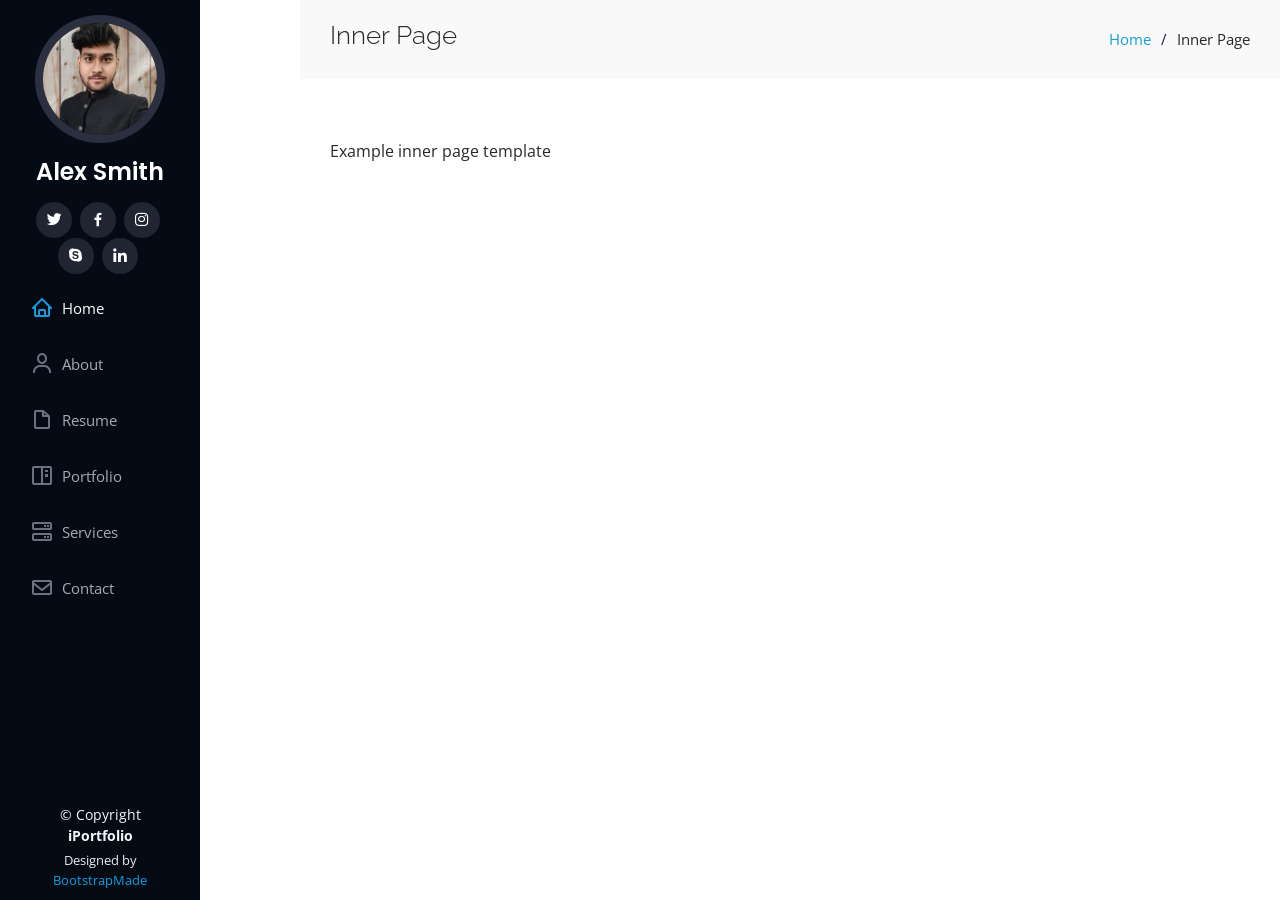
==== inner-page.html @ 4a3c2266 "first commit" ====
<!DOCTYPE html>
<html lang="en">

<head>
  <meta charset="utf-8">
  <meta content="width=device-width, initial-scale=1.0" name="viewport">

  <title>Inner Page - iPortfolio Bootstrap Template</title>
  <meta content="" name="description">
  <meta content="" name="keywords">

  <!-- Favicons -->
  <link href="assets/img/favicon.png" rel="icon">
  <link href="assets/img/apple-touch-icon.png" rel="apple-touch-icon">

  <!-- Google Fonts -->
  <link href="https://fonts.googleapis.com/css?family=Open+Sans:300,300i,400,400i,600,600i,700,700i|Raleway:300,300i,400,400i,500,500i,600,600i,700,700i|Poppins:300,300i,400,400i,500,500i,600,600i,700,700i" rel="stylesheet">

  <!-- Vendor CSS Files -->
  <link href="assets/vendor/aos/aos.css" rel="stylesheet">
  <link href="assets/vendor/bootstrap/css/bootstrap.min.css" rel="stylesheet">
  <link href="assets/vendor/bootstrap-icons/bootstrap-icons.css" rel="stylesheet">
  <link href="assets/vendor/boxicons/css/boxicons.min.css" rel="stylesheet">
  <link href="assets/vendor/glightbox/css/glightbox.min.css" rel="stylesheet">
  <link href="assets/vendor/swiper/swiper-bundle.min.css" rel="stylesheet">

  <!-- Template Main CSS File -->
  <link href="assets/css/style.css" rel="stylesheet">
</head>

<body>

  <!-- ======= Mobile nav toggle button ======= -->
  <i class="bi bi-list mobile-nav-toggle d-xl-none"></i>

  <!-- ======= Header ======= -->
  <header id="header">
    <div class="d-flex flex-column">

      <div class="profile">
        <img src="assets/img/profile-img.jpg" alt="" class="img-fluid rounded-circle">
        <h1 class="text-light"><a href="index.html">Alex Smith</a></h1>
        <div class="social-links mt-3 text-center">
          <a href="#" class="twitter"><i class="bx bxl-twitter"></i></a>
          <a href="#" class="facebook"><i class="bx bxl-facebook"></i></a>
          <a href="#" class="instagram"><i class="bx bxl-instagram"></i></a>
          <a href="#" class="google-plus"><i class="bx bxl-skype"></i></a>
          <a href="#" class="linkedin"><i class="bx bxl-linkedin"></i></a>
        </div>
      </div>

      <nav id="navbar" class="nav-menu navbar">
        <ul>
          <li><a href="#hero" class="nav-link scrollto active"><i class="bx bx-home"></i> <span>Home</span></a></li>
          <li><a href="#about" class="nav-link scrollto"><i class="bx bx-user"></i> <span>About</span></a></li>
          <li><a href="#resume" class="nav-link scrollto"><i class="bx bx-file-blank"></i> <span>Resume</span></a></li>
          <li><a href="#portfolio" class="nav-link scrollto"><i class="bx bx-book-content"></i> <span>Portfolio</span></a></li>
          <li><a href="#services" class="nav-link scrollto"><i class="bx bx-server"></i> <span>Services</span></a></li>
          <li><a href="#contact" class="nav-link scrollto"><i class="bx bx-envelope"></i> <span>Contact</span></a></li>
        </ul>
      </nav><!-- .nav-menu -->
    </div>
  </header><!-- End Header -->

  <main id="main">

    <!-- ======= Breadcrumbs ======= -->
    <section class="breadcrumbs">
      <div class="container">

        <div class="d-flex justify-content-between align-items-center">
          <h2>Inner Page</h2>
          <ol>
            <li><a href="index.html">Home</a></li>
            <li>Inner Page</li>
          </ol>
        </div>

      </div>
    </section><!-- End Breadcrumbs -->

    <section class="inner-page">
      <div class="container">
        <p>
          Example inner page template
        </p>
      </div>
    </section>

  </main><!-- End #main -->

  <!-- ======= Footer ======= -->
  <footer id="footer">
    <div class="container">
      <div class="copyright">
        &copy; Copyright <strong><span>iPortfolio</span></strong>
      </div>
      <div class="credits">
        <!-- All the links in the footer should remain intact. -->
        <!-- You can delete the links only if you purchased the pro version. -->
        <!-- Licensing information: https://bootstrapmade.com/license/ -->
        <!-- Purchase the pro version with working PHP/AJAX contact form: https://bootstrapmade.com/iportfolio-bootstrap-portfolio-websites-template/ -->
        Designed by <a href="https://bootstrapmade.com/">BootstrapMade</a>
      </div>
    </div>
  </footer><!-- End  Footer -->

  <a href="#" class="back-to-top d-flex align-items-center justify-content-center"><i class="bi bi-arrow-up-short"></i></a>

  <!-- Vendor JS Files -->
  <script src="assets/vendor/purecounter/purecounter_vanilla.js"></script>
  <script src="assets/vendor/aos/aos.js"></script>
  <script src="assets/vendor/bootstrap/js/bootstrap.bundle.min.js"></script>
  <script src="assets/vendor/glightbox/js/glightbox.min.js"></script>
  <script src="assets/vendor/isotope-layout/isotope.pkgd.min.js"></script>
  <script src="assets/vendor/swiper/swiper-bundle.min.js"></script>
  <script src="assets/vendor/typed.js/typed.umd.js"></script>
  <script src="assets/vendor/waypoints/noframework.waypoints.js"></script>
  <script src="assets/vendor/php-email-form/validate.js"></script>

  <!-- Template Main JS File -->
  <script src="assets/js/main.js"></script>

</body>

</html>
---- assets/css/style.css ----
/*--------------------------------------------------------------
# General
--------------------------------------------------------------*/
body {
  font-family: "Open Sans", sans-serif;
  color: #272829;
}

#resumelink{
  width: 10px;
  height: 10px;
  position: absolute;
  top: 13px;
  right: 23px;
}
#Resume{
  position: relative;
}

/* #resume{
  position:absolute;
  top: 3px;
  right: 2px;
}  */

a {
  color: #149ddd;
  text-decoration: none;
}

a:hover {
  color: #37b3ed;
  text-decoration: none;
}

h1,
h2,
h3,
h4,
h5,
h6 {
  font-family: "Raleway", sans-serif;
}

/*--------------------------------------------------------------
# Back to top button
--------------------------------------------------------------*/
.back-to-top {
  position: fixed;
  visibility: hidden;
  opacity: 0;
  right: 15px;
  bottom: 15px;
  z-index: 996;
  background: #149ddd;
  width: 40px;
  height: 40px;
  border-radius: 50px;
  transition: all 0.4s;
}

.back-to-top i {
  font-size: 28px;
  color: #fff;
  line-height: 0;
}

.back-to-top:hover {
  background: #2eafec;
  color: #fff;
}

.back-to-top.active {
  visibility: visible;
  opacity: 1;
}

/*--------------------------------------------------------------
# Header
--------------------------------------------------------------*/
#header {
  position: fixed;
  top: 0;
  left: 0;
  bottom: 0;
  width: 200px;
  transition: all ease-in-out 0.5s;
  z-index: 9997;
  transition: all 0.5s;
  padding: 0 15px;
  background: #040b14;
  overflow-y: auto;
}

#header .profile img {
  margin: 15px auto;
  display: block;
  width: 130px;
  border: 8px solid #2c2f3f;
}

#header .profile h1 {
  font-size: 24px;
  margin: 0;
  padding: 0;
  font-weight: 600;
  -moz-text-align-last: center;
  text-align-last: center;
  font-family: "Poppins", sans-serif;
}

#header .profile h1 a,
#header .profile h1 a:hover {
  color: #fff;
  text-decoration: none;
}

#header .profile .social-links a {
  font-size: 18px;
  display: inline-block;
  background: #212431;
  color: #fff;
  line-height: 1;
  padding: 8px 0;
  margin-right: 4px;
  border-radius: 50%;
  text-align: center;
  width: 36px;
  height: 36px;
  transition: 0.3s;
}

#header .profile .social-links a:hover {
  background: #149ddd;
  color: #fff;
  text-decoration: none;
}

#main {
  margin-left: 300px;
}

.container,
.container-fluid {
  padding-left: 30px;
  padding-right: 30px;
}

@media (max-width: 1199px) {
  #header {
    left: -300px;
  }

  #main {
    margin-left: 0;
  }

  .container,
  .container-fluid {
    padding-left: 12px;
    padding-right: 12px;
  }
}

/*--------------------------------------------------------------
# Navigation Menu
--------------------------------------------------------------*/
/* Desktop Navigation */
.nav-menu {
  padding: 10px 0 0 0;
}

.nav-menu * {
  margin: 0;
  padding: 0;
  list-style: none;
}

.nav-menu>ul>li {
  position: relative;
  white-space: nowrap;
}

.nav-menu a,
.nav-menu a:focus {
  display: flex;
  align-items: center;
  color: #a8a9b4;
  padding: 12px 15px;
  margin-bottom: 8px;
  transition: 0.3s;
  font-size: 15px;
}

.nav-menu a i,
.nav-menu a:focus i {
  font-size: 24px;
  padding-right: 8px;
  color: #6f7180;
}

.nav-menu a:hover,
.nav-menu .active,
.nav-menu .active:focus,
.nav-menu li:hover>a {
  text-decoration: none;
  color: #fff;
}

.nav-menu a:hover i,
.nav-menu .active i,
.nav-menu .active:focus i,
.nav-menu li:hover>a i {
  color: #149ddd;
}

/* Mobile Navigation */
.mobile-nav-toggle {
  position: fixed;
  right: 15px;
  top: 15px;
  z-index: 9998;
  border: 0;
  font-size: 24px;
  transition: all 0.4s;
  outline: none !important;
  background-color: #149ddd;
  color: #fff;
  width: 40px;
  height: 40px;
  display: inline-flex;
  align-items: center;
  justify-content: center;
  line-height: 0;
  border-radius: 50px;
  cursor: pointer;
}

.mobile-nav-active {
  overflow: hidden;
}

.mobile-nav-active #header {
  left: 0;
}

/*--------------------------------------------------------------
# Hero Section
--------------------------------------------------------------*/
#hero {
  width: 100%;
  height: 100vh;
  background: url("../img/hero-bg.jpg") top center;
  background-size: cover ;
}

#hero:before {
  content: "";
  background: rgba(79, 104, 141, 0.3);
  position: absolute;
  bottom: 0;
  top: 0;
  left: 0;
  right: 0;
  z-index: 1;
}

#hero .hero-container {
  position: relative;
  z-index: 2;
  min-width: 300px;
}

#hero h1 {
  margin: 0 0 10px 0;
  font-size: 64px;
  font-weight: 700;
  line-height: 56px;
  color: #fff;
}

#hero p {
  color: #fff;
  margin-bottom: 50px;
  font-size: 26px;
  font-family: "Poppins", sans-serif;
}

#hero p span {
  color: #fff;
  padding-bottom: 4px;
  letter-spacing: 1px;
  border-bottom: 3px solid #149ddd;
}

@media (min-width: 1024px) {
  #hero {
    background-attachment: fixed;
  }
}

@media (max-width: 768px) {
  #hero h1 {
    font-size: 28px;
    line-height: 36px;
  }

  #hero h2 {
    font-size: 18px;
    line-height: 24px;
    margin-bottom: 30px;
  }
}

/*--------------------------------------------------------------
# Sections General
--------------------------------------------------------------*/
section {
  padding: 60px 0;
  overflow: hidden;
}

.section-bg {
  background: #f5f8fd;
}

.section-title {
  padding-bottom: 30px;
}

.section-title h2 {
  font-size: 32px;
  font-weight: bold;
  margin-bottom: 20px;
  padding-bottom: 20px;
  position: relative;
  color: #173b6c;
}

.section-title h2::after {
  content: "";
  position: absolute;
  display: block;
  width: 50px;
  height: 3px;
  background: #149ddd;
  bottom: 0;
  left: 0;
}

.section-title p {
  margin-bottom: 0;
}

/*--------------------------------------------------------------
# About
--------------------------------------------------------------*/
.about .content h3 {
  font-weight: 700;
  font-size: 26px;
  color: #173b6c;
}

.about .content ul {
  list-style: none;
  padding: 0;
}

.about .content ul li {
  margin-bottom: 20px;
  display: flex;
  align-items: center;
}

.about .content ul strong {
  margin-right: 10px;
}

.about .content ul i {
  font-size: 16px;
  margin-right: 5px;
  color: #149ddd;
  line-height: 0;
}

.about .content p:last-child {
  margin-bottom: 0;
}

/*--------------------------------------------------------------
# Facts
--------------------------------------------------------------*/
.facts {
  padding-bottom: 30px;
}

.facts .count-box {
  padding: 30px;
  width: 100%;
}

.facts .count-box i {
  display: block;
  font-size: 44px;
  color: #149ddd;
  float: left;
  line-height: 0;
}

.facts .count-box span {
  font-size: 48px;
  line-height: 40px;
  display: block;
  font-weight: 700;
  color: #050d18;
  margin-left: 60px;
}

.facts .count-box p {
  padding: 15px 0 0 0;
  margin: 0 0 0 60px;
  font-family: "Raleway", sans-serif;
  font-size: 14px;
  color: #122f57;
}

.facts .count-box a {
  font-weight: 600;
  display: block;
  margin-top: 20px;
  color: #122f57;
  font-size: 15px;
  font-family: "Poppins", sans-serif;
  transition: ease-in-out 0.3s;
}

.facts .count-box a:hover {
  color: #1f5297;
}

/*--------------------------------------------------------------
# Akills
--------------------------------------------------------------*/
.skills .progress {
  height: 60px;
  display: block;
  background: none;
  border-radius: 0;
}

.skills .progress .skill {
  padding: 0;
  margin: 0 0 6px 0;
  text-transform: uppercase;
  display: block;
  font-weight: 600;
  font-family: "Poppins", sans-serif;
  color: #050d18;
}

.skills .progress .skill .val {
  float: right;
  font-style: normal;
}

.skills .progress-bar-wrap {
  background: #dce8f8;
  height: 10px;
}

.skills .progress-bar {
  width: 1px;
  height: 10px;
  transition: 0.9s;
  background-color: #149ddd;
}

/*--------------------------------------------------------------
# Resume
--------------------------------------------------------------*/
.resume .resume-title {
  font-size: 26px;
  font-weight: 700;
  margin-top: 20px;
  margin-bottom: 20px;
  color: #050d18;
}

.resume .resume-item {
  padding: 0 0 20px 20px;
  margin-top: -2px;
  border-left: 2px solid #1f5297;
  position: relative;
}

.resume .resume-item h4 {
  line-height: 18px;
  font-size: 18px;
  font-weight: 600;
  text-transform: uppercase;
  font-family: "Poppins", sans-serif;
  color: #050d18;
  margin-bottom: 10px;
}

.resume .resume-item h5 {
  font-size: 16px;
  background: #e4edf9;
  padding: 5px 15px;
  display: inline-block;
  font-weight: 600;
  margin-bottom: 10px;
}

.resume .resume-item ul {
  padding-left: 20px;
}

.resume .resume-item ul li {
  padding-bottom: 10px;
}

.resume .resume-item:last-child {
  padding-bottom: 0;
}

.resume .resume-item::before {
  content: "";
  position: absolute;
  width: 16px;
  height: 16px;
  border-radius: 50px;
  left: -9px;
  top: 0;
  background: #fff;
  border: 2px solid #1f5297;
}

/*--------------------------------------------------------------
# Projects
--------------------------------------------------------------*/
.Projects .Projects-item {
  margin-bottom: 30px;
}

.Projects #Projects-flters {
  padding: 0;
  margin: 0 auto 35px auto;
  list-style: none;
  text-align: center;
  background: #fff;
  border-radius: 50px;
  padding: 2px 15px;
}

.Projects #Projects-flters li {
  cursor: pointer;
  display: inline-block;
  padding: 10px 15px 8px 15px;
  font-size: 14px;
  font-weight: 600;
  line-height: 1;
  text-transform: uppercase;
  color: #272829;
  margin-bottom: 5px;
  transition: all 0.3s ease-in-out;
}

.Projects #Projects-flters li:hover,
.Projects #Projects-flters li.filter-active {
  color: #149ddd;
}

.Projects #Projects-flters li:last-child {
  margin-right: 0;
}

.Projects .Projects-wrap {
  transition: 0.3s;
  position: relative;
  overflow: hidden;
  z-index: 1;
}

.Projects .Projects-wrap::before {
  content: "";
  background: rgba(255, 255, 255, 0.5);
  position: absolute;
  left: 0;
  right: 0;
  top: 0;
  bottom: 0;
  transition: all ease-in-out 0.3s;
  z-index: 2;
  opacity: 0;
}

.Projects .Projects-wrap .Projects-links {
  opacity: 1;
  left: 0;
  right: 0;
  bottom: -60px;
  z-index: 3;
  position: absolute;
  transition: all ease-in-out 0.3s;
  display: flex;
  justify-content: center;
}

.Projects .Projects-wrap .Projects-links a {
  color: #fff;
  font-size: 28px;
  text-align: center;
  background: rgba(20, 157, 221, 0.75);
  transition: 0.3s;
  width: 50%;
}

.Projects .Projects-wrap .Projects-links a:hover {
  background: rgba(20, 157, 221, 0.95);
}

.Projects .Projects-wrap .Projects-links a+a {
  border-left: 1px solid #37b3ed;
}

.Projects .Projects-wrap:hover::before {
  top: 0;
  left: 0;
  right: 0;
  bottom: 0;
  opacity: 1;
}

.Projects .Projects-wrap:hover .Projects-links {
  opacity: 1;
  bottom: 0;
}

/*--------------------------------------------------------------
# Projects Details
--------------------------------------------------------------*/
.Projects-details {
  padding-top: 40px;
}

.Projects-details .Projects-details-slider img {
  width: 100%;
}

.Projects-details .Projects-details-slider .swiper-pagination {
  margin-top: 20px;
  position: relative;
}

.Projects-details .Projects-details-slider .swiper-pagination .swiper-pagination-bullet {
  width: 12px;
  height: 12px;
  background-color: #fff;
  opacity: 1;
  border: 1px solid #149ddd;
}

.Projects-details .Projects-details-slider .swiper-pagination .swiper-pagination-bullet-active {
  background-color: #149ddd;
}

.Projects-details .Projects-info {
  padding: 30px;
  box-shadow: 0px 0 30px rgba(5, 13, 24, 0.08);
}

.Projects-details .Projects-info h3 {
  font-size: 22px;
  font-weight: 700;
  margin-bottom: 20px;
  padding-bottom: 20px;
  border-bottom: 1px solid #eee;
}

.Projects-details .Projects-info ul {
  list-style: none;
  padding: 0;
  font-size: 15px;
}

.Projects-details .Projects-info ul li+li {
  margin-top: 10px;
}

.Projects-details .Projects-description {
  padding-top: 30px;
}

.Projects-details .Projects-description h2 {
  font-size: 26px;
  font-weight: 700;
  margin-bottom: 20px;
}

.Projects-details .Projects-description p {
  padding: 0;
}

/*--------------------------------------------------------------
# Services
--------------------------------------------------------------*/
.services .icon-box {
  margin-bottom: 20px;
}

.services .icon {
  float: left;
  display: flex;
  align-items: center;
  justify-content: center;
  width: 54px;
  height: 54px;
  background: #149ddd;
  border-radius: 50%;
  transition: 0.5s;
  border: 1px solid #149ddd;
}

.services .icon i {
  color: #fff;
  font-size: 24px;
  line-height: 0;
}

.services .icon-box:hover .icon {
  background: #fff;
}

.services .icon-box:hover .icon i {
  color: #149ddd;
}

.services .title {
  margin-left: 80px;
  font-weight: 700;
  margin-bottom: 15px;
  font-size: 18px;
}

.services .title a {
  color: #343a40;
}

.services .title a:hover {
  color: #149ddd;
}

.services .description {
  margin-left: 80px;
  line-height: 24px;
  font-size: 14px;
}

/*--------------------------------------------------------------
# Certifications
--------------------------------------------------------------*/
.Certifications .Certifications-carousel,
.Certifications .Certifications-slider {
  overflow: hidden;
}

.Certifications .Certifications-item {
  box-sizing: content-box;
  text-align: center;
  min-height: 320px;
}

.Certifications .Certifications-item .Certifications-img {
  width: 90px;
  border-radius: 50%;
  margin: 0 auto;
}

.Certifications .Certifications-item h3 {
  font-size: 18px;
  font-weight: bold;
  margin: 10px 0 5px 0;
  color: #111;
}

.Certifications .Certifications-item h4 {
  font-size: 14px;
  color: #999;
  margin: 0;
}

.Certifications .Certifications-item .quote-icon-left,
.Certifications .Certifications-item .quote-icon-right {
  color: #c3e8fa;
  font-size: 26px;
}

.Certifications .Certifications-item .quote-icon-left {
  display: inline-block;
  left: -5px;
  position: relative;
}

.Certifications .Certifications-item .quote-icon-right {
  display: inline-block;
  right: -5px;
  position: relative;
  top: 10px;
}

.Certifications .Certifications-item p {
  font-style: italic;
  margin: 0 15px 15px 15px;
  padding: 20px;
  background: #fff;
  position: relative;
  margin-bottom: 35px;
  border-radius: 6px;
  box-shadow: 0px 2px 15px rgba(0, 0, 0, 0.1);
}

.Certifications .Certifications-item p::after {
  content: "";
  width: 0;
  height: 0;
  border-top: 20px solid #fff;
  border-right: 20px solid transparent;
  border-left: 20px solid transparent;
  position: absolute;
  bottom: -20px;
  left: calc(50% - 20px);
}

.Certifications .swiper-pagination {
  margin-top: 20px;
  position: relative;
}

.Certifications .swiper-pagination .swiper-pagination-bullet {
  width: 12px;
  height: 12px;
  background-color: #fff;
  opacity: 1;
  border: 1px solid #149ddd;
}

.Certifications .swiper-pagination .swiper-pagination-bullet-active {
  background-color: #149ddd;
}

/*--------------------------------------------------------------
# Contact
--------------------------------------------------------------*/
.contact {
  padding-bottom: 130px;
}

.contact .info {
  padding: 30px;
  background: #fff;
  width: 100%;
  box-shadow: 0 0 24px 0 rgba(0, 0, 0, 0.12);
}

.contact .info i {
  font-size: 20px;
  color: #149ddd;
  float: left;
  width: 44px;
  height: 44px;
  background: #dff3fc;
  display: flex;
  justify-content: center;
  align-items: center;
  border-radius: 50px;
  transition: all 0.3s ease-in-out;
}

.contact .info h4 {
  padding: 0 0 0 60px;
  font-size: 22px;
  font-weight: 600;
  margin-bottom: 5px;
  color: #050d18;
}

.contact .info p {
  padding: 0 0 10px 60px;
  margin-bottom: 20px;
  font-size: 14px;
  color: #173b6c;
}

.contact .info .email p {
  padding-top: 5px;
}

.contact .info .social-links {
  padding-left: 60px;
}

.contact .info .social-links a {
  font-size: 18px;
  display: inline-block;
  background: #333;
  color: #fff;
  line-height: 1;
  padding: 8px 0;
  border-radius: 50%;
  text-align: center;
  width: 36px;
  height: 36px;
  transition: 0.3s;
  margin-right: 10px;
}

.contact .info .social-links a:hover {
  background: #149ddd;
  color: #fff;
}

.contact .info .email:hover i,
.contact .info .address:hover i,
.contact .info .phone:hover i {
  background: #149ddd;
  color: #fff;
}

.contact .php-email-form {
  width: 100%;
  padding: 30px;
  background: #fff;
  box-shadow: 0 0 24px 0 rgba(0, 0, 0, 0.12);
}

.contact .php-email-form .form-group {
  padding-bottom: 8px;
}

.contact .php-email-form .validate {
  display: none;
  color: red;
  margin: 0 0 15px 0;
  font-weight: 400;
  font-size: 13px;
}

.contact .php-email-form .error-message {
  display: none;
  color: #fff;
  background: #ed3c0d;
  text-align: left;
  padding: 15px;
  font-weight: 600;
}

.contact .php-email-form .error-message br+br {
  margin-top: 25px;
}

.contact .php-email-form .sent-message {
  display: none;
  color: #fff;
  background: #18d26e;
  text-align: center;
  padding: 15px;
  font-weight: 600;
}

.contact .php-email-form .loading {
  display: none;
  background: #fff;
  text-align: center;
  padding: 15px;
}

.contact .php-email-form .loading:before {
  content: "";
  display: inline-block;
  border-radius: 50%;
  width: 24px;
  height: 24px;
  margin: 0 10px -6px 0;
  border: 3px solid #18d26e;
  border-top-color: #eee;
  animation: animate-loading 1s linear infinite;
}

.contact .php-email-form .form-group {
  margin-bottom: 15px;
}

.contact .php-email-form label {
  padding-bottom: 8px;
}

.contact .php-email-form input,
.contact .php-email-form textarea {
  border-radius: 0;
  box-shadow: none;
  font-size: 14px;
}

.contact .php-email-form input {
  height: 44px;
}

.contact .php-email-form textarea {
  padding: 10px 15px;
}

.contact .php-email-form button[type=submit] {
  background: #149ddd;
  border: 0;
  padding: 10px 24px;
  color: #fff;
  transition: 0.4s;
  border-radius: 4px;
}

.contact .php-email-form button[type=submit]:hover {
  background: #37b3ed;
}

@keyframes animate-loading {
  0% {
    transform: rotate(0deg);
  }

  100% {
    transform: rotate(360deg);
  }
}

/*--------------------------------------------------------------
# Breadcrumbs
--------------------------------------------------------------*/
.breadcrumbs {
  padding: 20px 0;
  background: #f9f9f9;
}

.breadcrumbs h2 {
  font-size: 26px;
  font-weight: 300;
}

.breadcrumbs ol {
  display: flex;
  flex-wrap: wrap;
  list-style: none;
  padding: 0;
  margin: 0;
  font-size: 15px;
}

.breadcrumbs ol li+li {
  padding-left: 10px;
}

.breadcrumbs ol li+li::before {
  display: inline-block;
  padding-right: 10px;
  color: #0e2442;
  content: "/";
}

@media (max-width: 768px) {
  .breadcrumbs .d-flex {
    display: block !important;
  }

  .breadcrumbs ol {
    display: block;
  }

  .breadcrumbs ol li {
    display: inline-block;
  }
}

/*--------------------------------------------------------------
# Footer
--------------------------------------------------------------*/
#footer {
  padding: 10px;
  color: #f4f6fd;
  font-size: 14px;
  position: fixed;
  left: 0;
  bottom: 0;
  width: 200px;
  z-index: 9999;
  background: #040b14;
}

#footer .copyright {
  text-align: center;
}

#footer .credits {
  padding-top: 5px;
  text-align: center;
  font-size: 13px;
  color: #eaebf0;
}

@media (max-width: 1199px) {
  #footer {
    position: static;
    width: auto;
    padding-right: 20px 15px;
  }
}
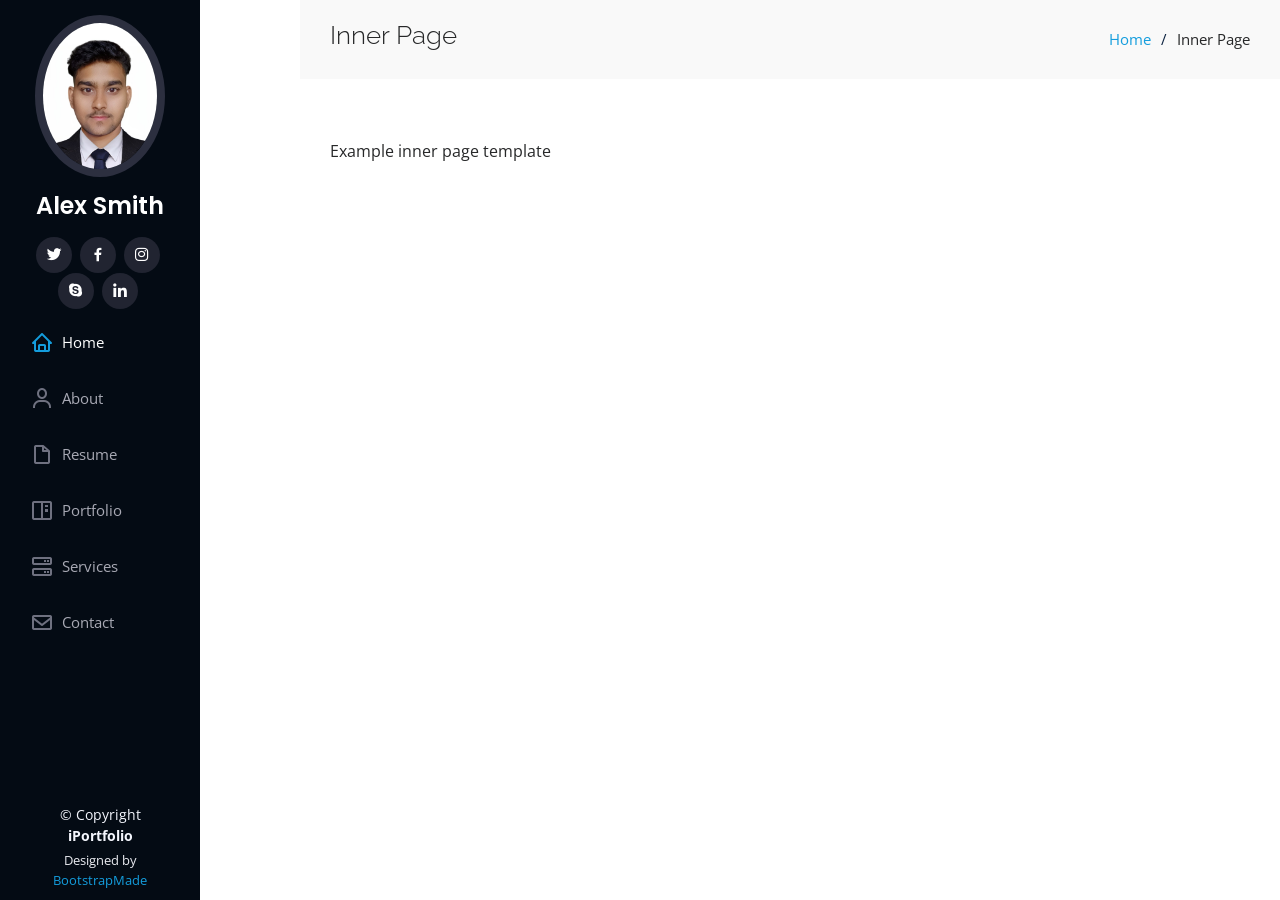
==== commit 32d93ce6: "Update inner-page.html" ====
--- a/inner-page.html
+++ b/inner-page.html
@@ -38,7 +38,7 @@
     <div class="d-flex flex-column">
 
       <div class="profile">
-        <img src="assets/img/profile-img.jpg" alt="" class="img-fluid rounded-circle">
+        <img src="assets/img/20BCE10482.jpg" alt="" class="img-fluid rounded-circle">
         <h1 class="text-light"><a href="index.html">Alex Smith</a></h1>
         <div class="social-links mt-3 text-center">
           <a href="#" class="twitter"><i class="bx bxl-twitter"></i></a>
@@ -123,4 +123,4 @@
 
 </body>
 
-</html>+</html>
